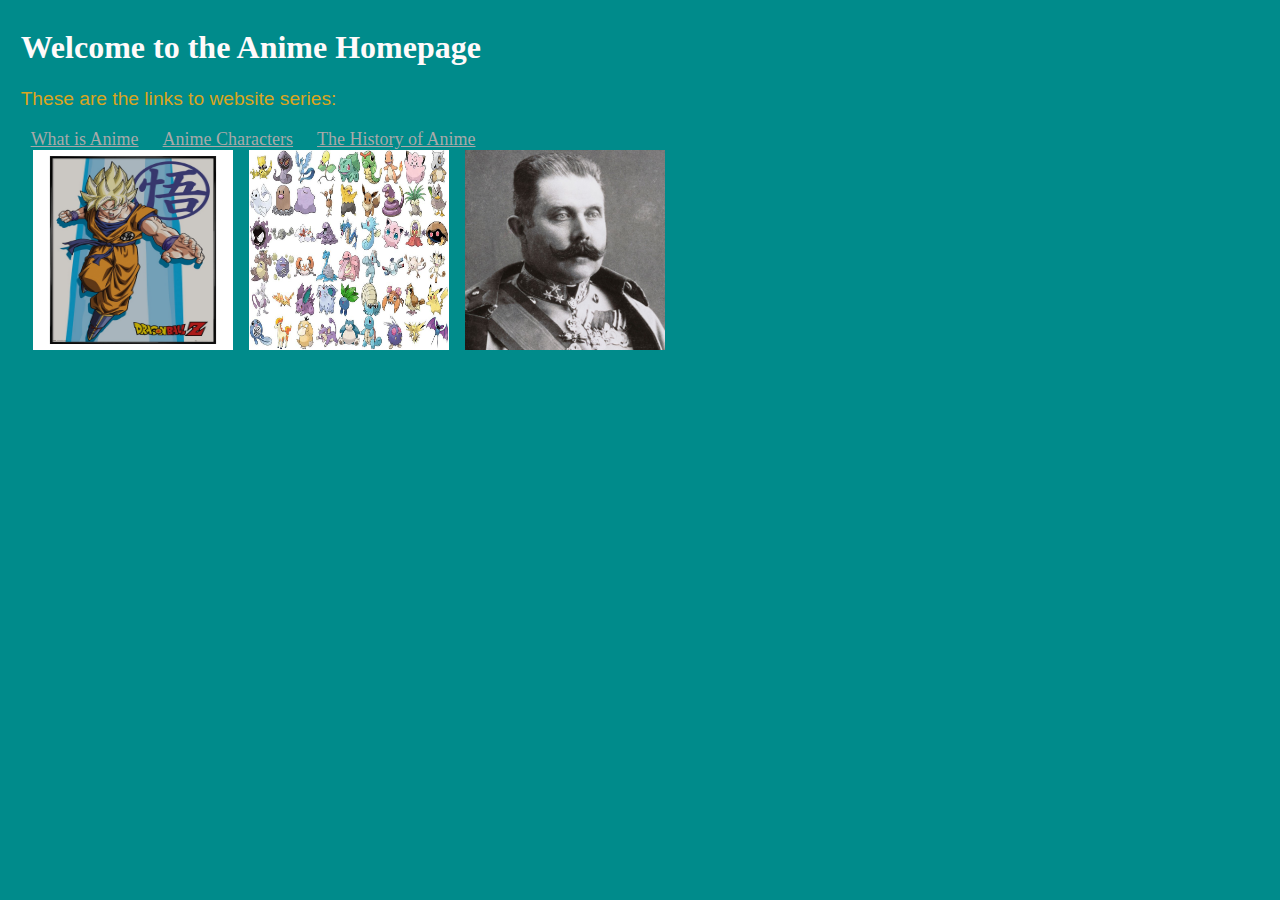
==== index.html @ c158bb8f "no comment" ====
<!DOCTYPE html>
<html lang="en">
<head>
    <meta charset="UTF-8">
    <title>Anime Homepage</title>
    <link rel="stylesheet" href="base.css">
</head>
    <body>
        <main>
        <header>
            <h1 > Welcome to the Anime Homepage</h1>
        </header>
        <article>
        <p>
            These are the links to website series:
        </p>
        </article>
        <nav>
            <a class="Link" class="homepage-links" href="page-1.html">What is Anime</a>
            <a class="Link" class="homepage-links" href="page-2.html">Anime Characters</a>
            <a class="Link" class="homepage-links" href="page-3.html">The History of Anime</a>
        </nav>
        <nav>
        <img class="homepage-images" src="Goku homepage image.jpg" alt="Goku Homepage Image"/>
        <img class="homepage-images" src="Multiple Pokemons in one picture.jpg" alt="Pokemon Homepage Image"/>
        <img class="homepage-images" src="franz ferdinand homepage image.jpg" alt="ferdinand Homepage Image"/>
        </nav>
        </main>
        </body>
    </body>
</html>
---- base.css ----
@charset "UTF-8";
p{
    font-family: 'Trebuchet MS', 'Lucida Sans Unicode', 'Lucida Grande', 'Lucida Sans', Arial, sans-serif;
    font-weight: normal;
    font-size: larger;
    color:goldenrod;
    margin-top: 0.5em;
}
body{
    background-color: darkcyan; 
}
main{
    float: left;
    width: 75%;
    margin-left: 1%;
    padding-right: 3px;
}
img{
    margin-left: 5px;
    border-left: solid 3px salmon;
    padding-left: 7px;
}
a{
    color: darkgray;
    padding-left: 10px;
    padding-right: 10px;
    font-size: large;
}
h1{
    font-family: Verdana, Geneva, 'Tahoma sans-serif';
    color: snow;
}
.homepage-images{
    width: 200px;
    height: 200px;
    margin-left: 5px;
    border-left: hidden;
    padding-left: 7px;
}
.homepage-links{
    margin-right: 500px;
}
.Link:hover{
    opacity: 0.5;
}
.footer-para, .footer-links{
    font-size: medium;
    clear: left;
    margin-left: 1%;
    margin-right: auto;
}
.footer-para{
    margin-top: 2em;
}
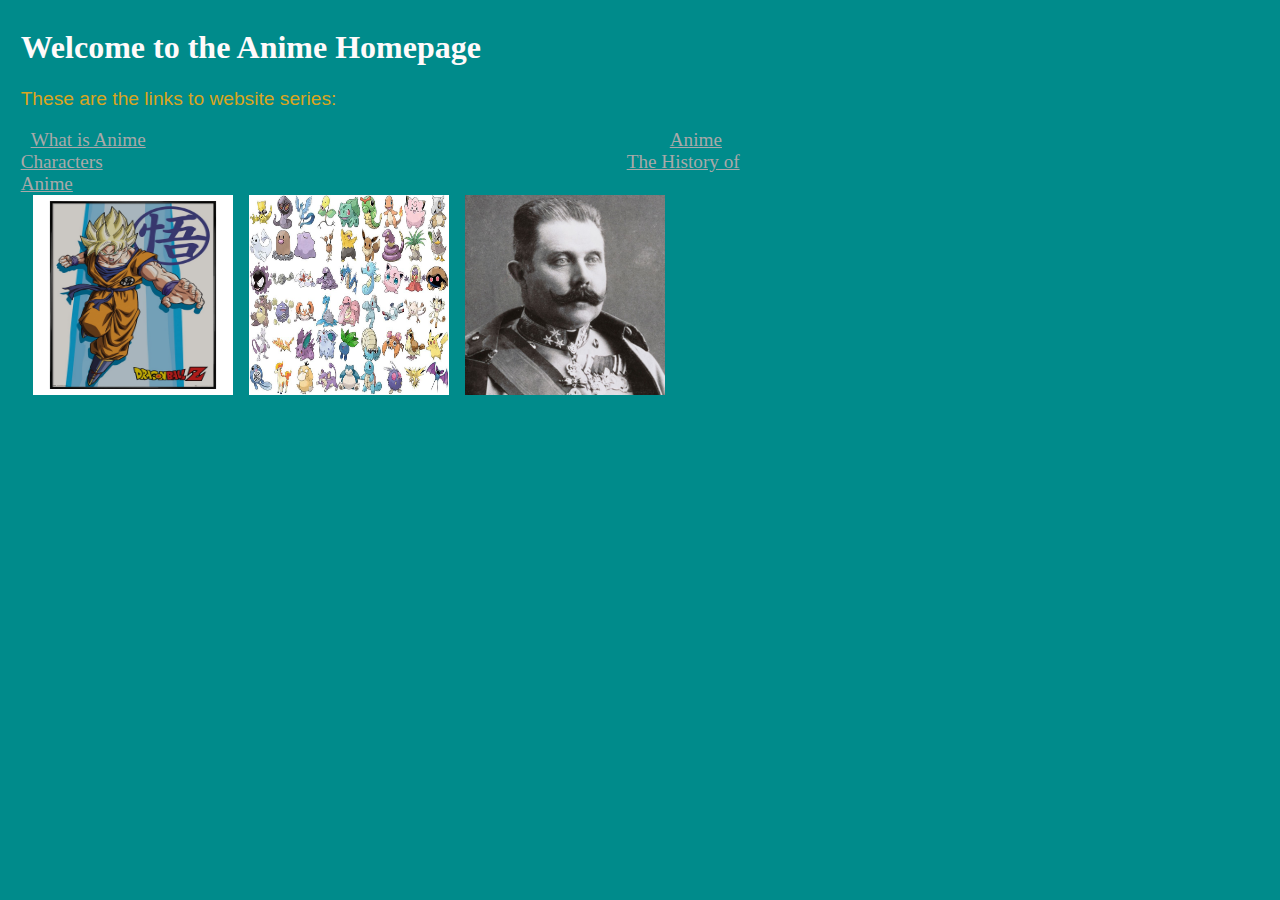
==== commit 94293ddc: "removed the link class" ====
--- a/index.html
+++ b/index.html
@@ -16,9 +16,9 @@
         </p>
         </article>
         <nav>
-            <a class="Link" class="homepage-links" href="page-1.html">What is Anime</a>
-            <a class="Link" class="homepage-links" href="page-2.html">Anime Characters</a>
-            <a class="Link" class="homepage-links" href="page-3.html">The History of Anime</a>
+            <a class="homepage-links" href="page-1.html">What is Anime</a>
+            <a class="homepage-links" href="page-2.html">Anime Characters</a>
+            <a class="homepage-links" href="page-3.html">The History of Anime</a>
         </nav>
         <nav>
         <img class="homepage-images" src="Goku homepage image.jpg" alt="Goku Homepage Image"/>
--- a/base.css
+++ b/base.css
@@ -24,7 +24,7 @@
     color: darkgray;
     padding-left: 10px;
     padding-right: 10px;
-    font-size: large;
+    font-size: medium;
 }
 h1{
     font-family: Verdana, Geneva, 'Tahoma sans-serif';
@@ -38,9 +38,13 @@
     padding-left: 7px;
 }
 .homepage-links{
+    color: darkgray;
+    padding-left: 10px;
+    padding-right: 10px;
+    font-size: larger;
     margin-right: 500px;
 }
-.Link:hover{
+a:hover{
     opacity: 0.5;
 }
 .footer-para, .footer-links{
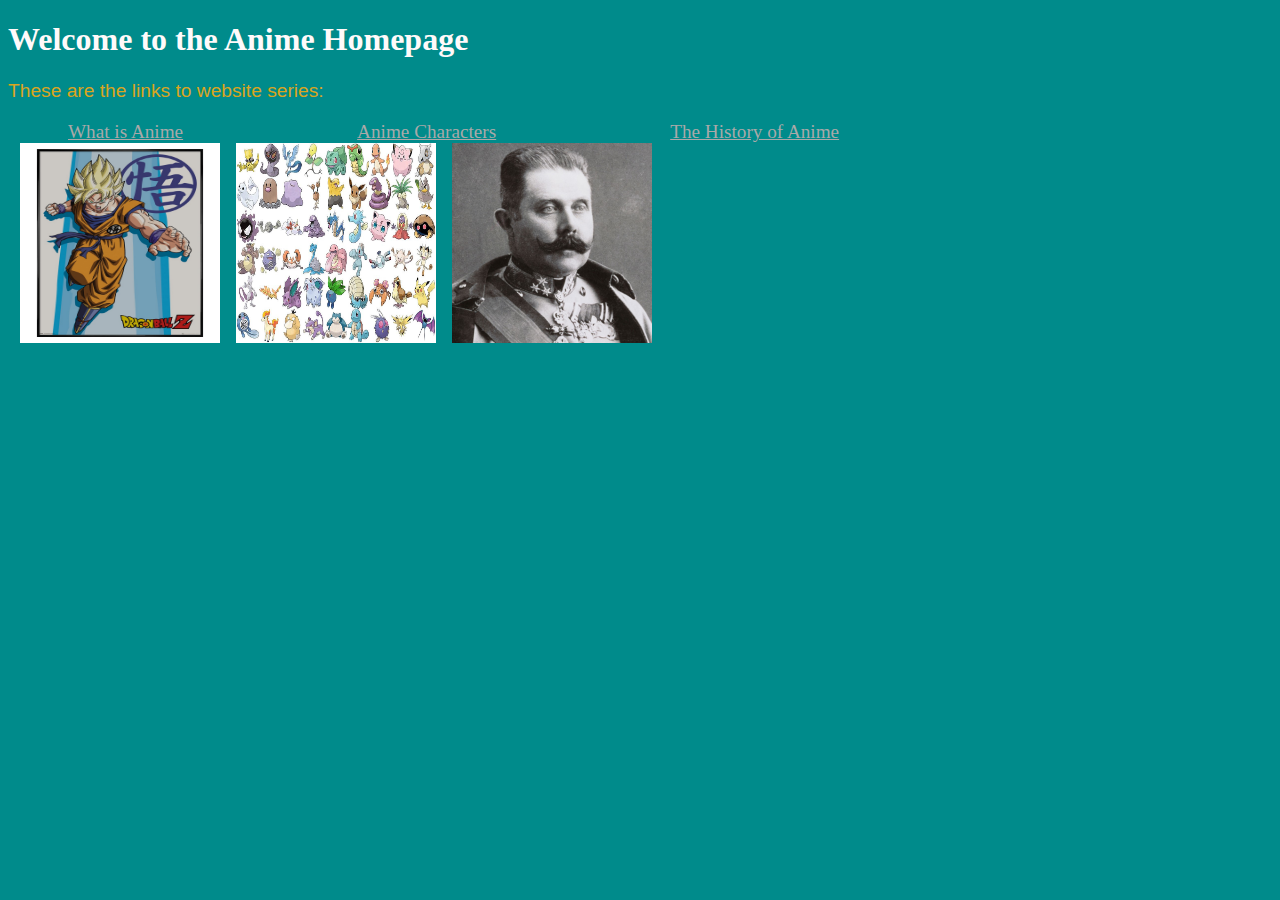
==== commit 4396ff69: "got rid of 'main' element in homepage" ====
--- a/index.html
+++ b/index.html
@@ -6,7 +6,6 @@
     <link rel="stylesheet" href="base.css">
 </head>
     <body>
-        <main>
         <header>
             <h1 > Welcome to the Anime Homepage</h1>
         </header>
@@ -25,7 +24,6 @@
         <img class="homepage-images" src="Multiple Pokemons in one picture.jpg" alt="Pokemon Homepage Image"/>
         <img class="homepage-images" src="franz ferdinand homepage image.jpg" alt="ferdinand Homepage Image"/>
         </nav>
-        </main>
         </body>
     </body>
 </html>--- a/base.css
+++ b/base.css
@@ -39,10 +39,9 @@
 }
 .homepage-links{
     color: darkgray;
-    padding-left: 10px;
-    padding-right: 10px;
     font-size: larger;
-    margin-right: 500px;
+    margin-right: 100px;
+    margin-left: 50px;
 }
 a:hover{
     opacity: 0.5;
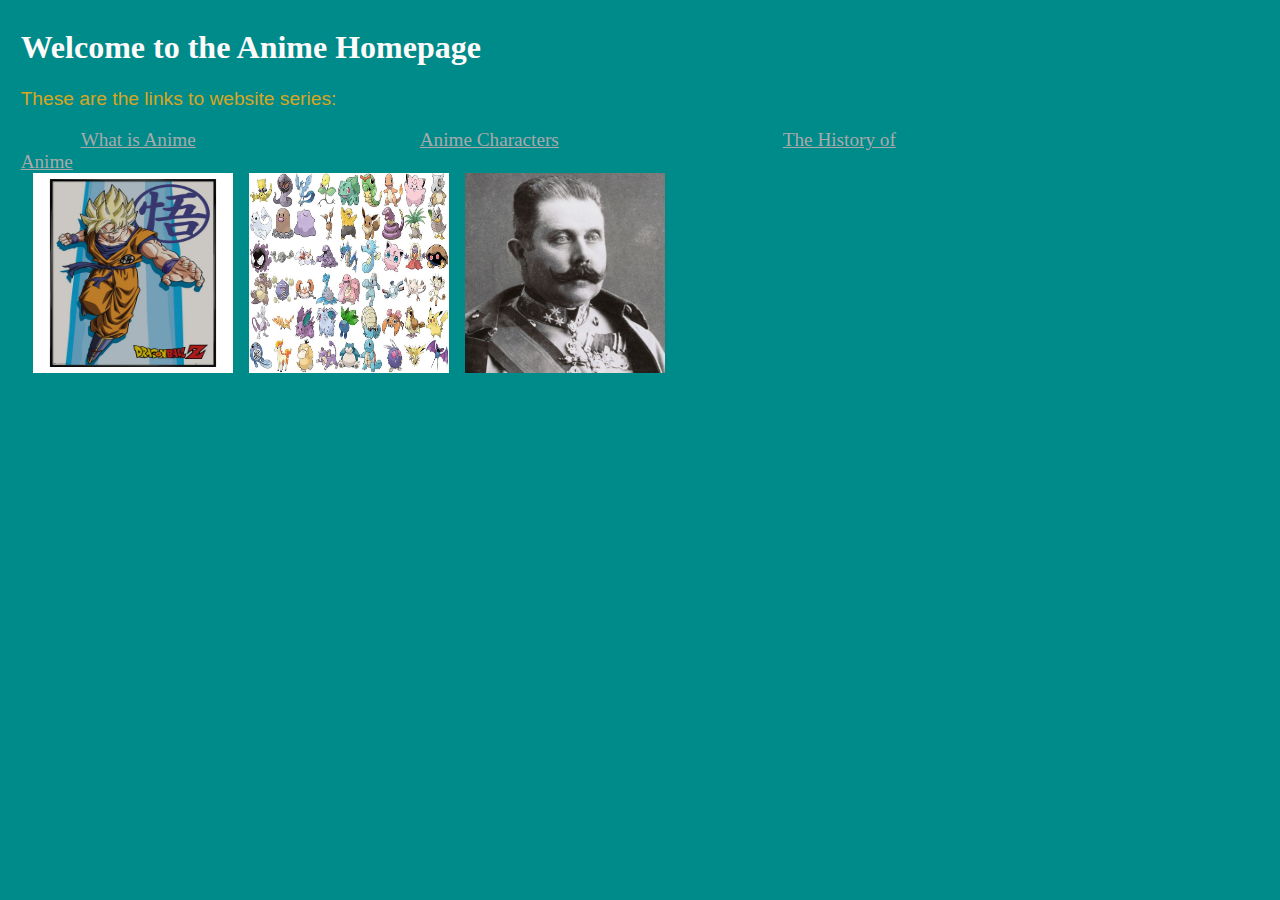
==== commit ad13133c: "added main" ====
--- a/index.html
+++ b/index.html
@@ -6,6 +6,7 @@
     <link rel="stylesheet" href="base.css">
 </head>
     <body>
+        <main>
         <header>
             <h1 > Welcome to the Anime Homepage</h1>
         </header>
@@ -24,6 +25,7 @@
         <img class="homepage-images" src="Multiple Pokemons in one picture.jpg" alt="Pokemon Homepage Image"/>
         <img class="homepage-images" src="franz ferdinand homepage image.jpg" alt="ferdinand Homepage Image"/>
         </nav>
+        </main>
         </body>
     </body>
 </html>--- a/base.css
+++ b/base.css
@@ -40,7 +40,7 @@
 .homepage-links{
     color: darkgray;
     font-size: larger;
-    margin-right: 100px;
+    margin-right: 150px;
     margin-left: 50px;
 }
 a:hover{
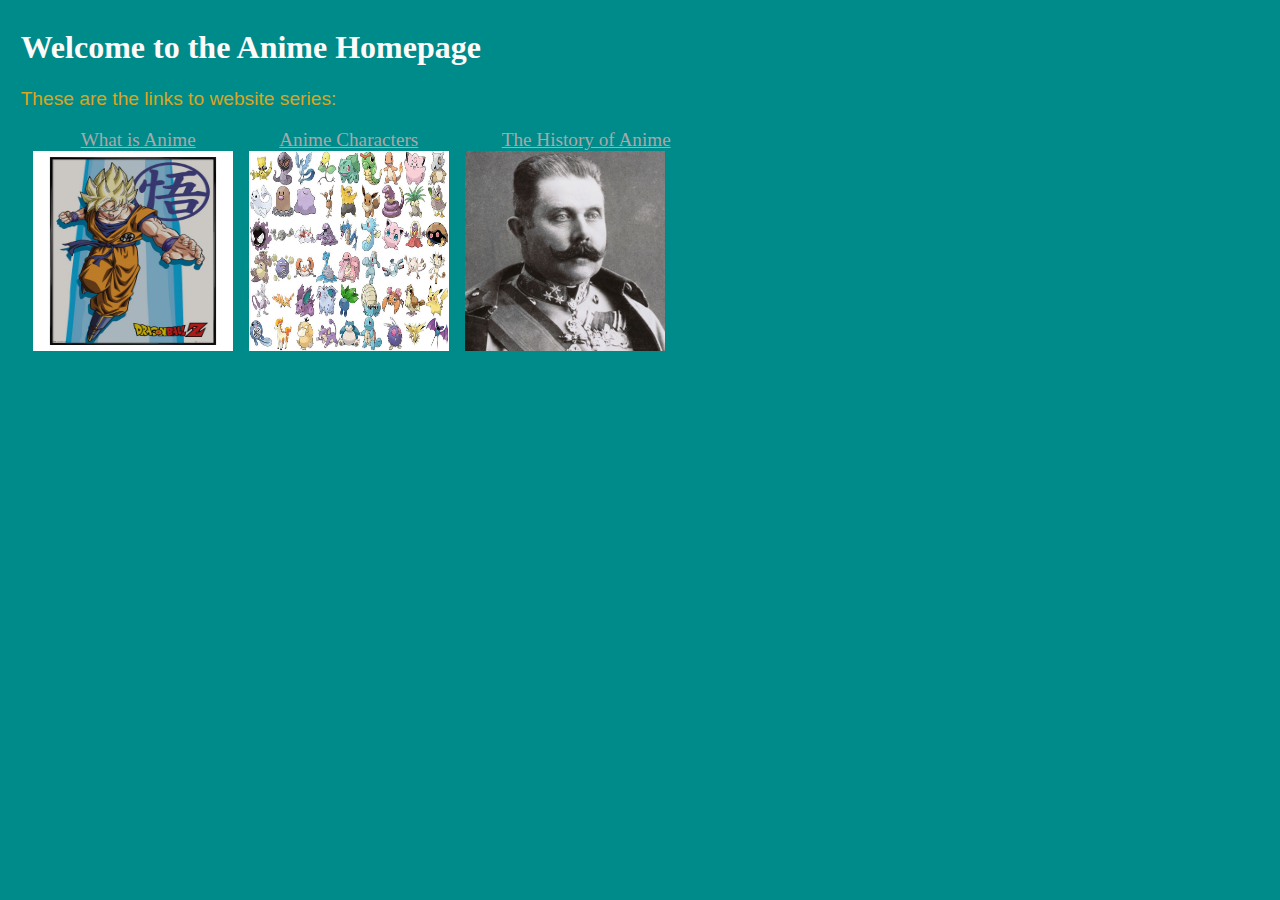
==== commit 5b0a642e: "added class to anime characters link" ====
--- a/index.html
+++ b/index.html
@@ -17,7 +17,7 @@
         </article>
         <nav>
             <a class="homepage-links" href="page-1.html">What is Anime</a>
-            <a class="homepage-links" href="page-2.html">Anime Characters</a>
+            <a class="anime-character-homepage-link" href="page-2.html">Anime Characters</a>
             <a class="homepage-links" href="page-3.html">The History of Anime</a>
         </nav>
         <nav>
--- a/base.css
+++ b/base.css
@@ -40,7 +40,13 @@
 .homepage-links{
     color: darkgray;
     font-size: larger;
-    margin-right: 150px;
+    margin-right: 1%;
+    margin-left: 50px;
+}
+.anime-character-homepage-link{
+    color: darkgray;
+    font-size: larger;
+    margin-right: 1%;
     margin-left: 50px;
 }
 a:hover{
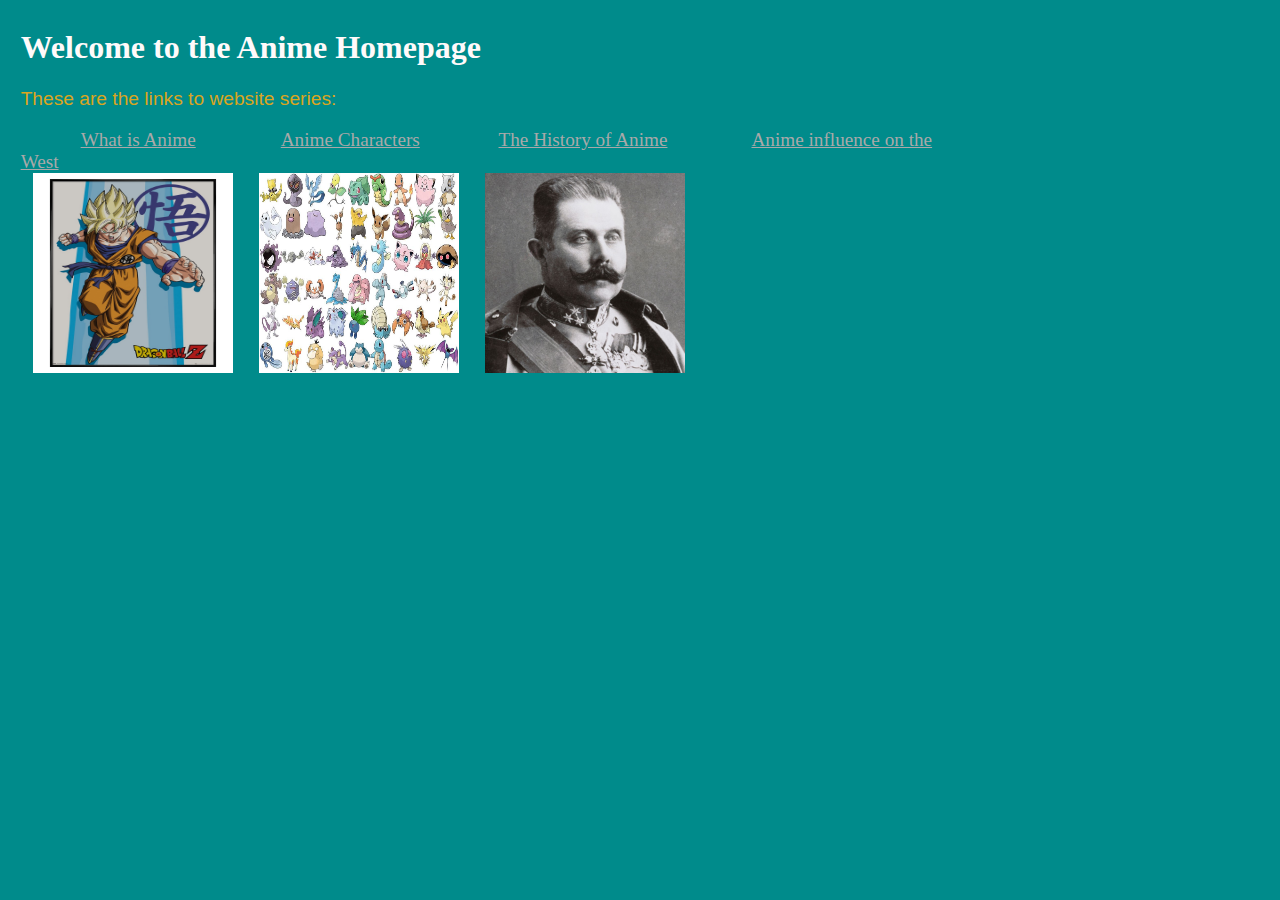
==== commit e734e59f: "added footer links" ====
--- a/index.html
+++ b/index.html
@@ -19,6 +19,7 @@
             <a class="homepage-links" href="page-1.html">What is Anime</a>
             <a class="anime-character-homepage-link" href="page-2.html">Anime Characters</a>
             <a class="homepage-links" href="page-3.html">The History of Anime</a>
+            <a class="homepage-links" href="page-4.html">Anime influence on the West</a>
         </nav>
         <nav>
         <img class="homepage-images" src="Goku homepage image.jpg" alt="Goku Homepage Image"/>
--- a/base.css
+++ b/base.css
@@ -34,20 +34,21 @@
     width: 200px;
     height: 200px;
     margin-left: 5px;
+    margin-right: 10px;
     border-left: hidden;
     padding-left: 7px;
 }
 .homepage-links{
     color: darkgray;
     font-size: larger;
-    margin-right: 1%;
+    margin-right: 10px;
     margin-left: 50px;
 }
 .anime-character-homepage-link{
     color: darkgray;
     font-size: larger;
-    margin-right: 1%;
-    margin-left: 50px;
+    margin-right: 0.5%;
+    margin-left: 51px;
 }
 a:hover{
     opacity: 0.5;
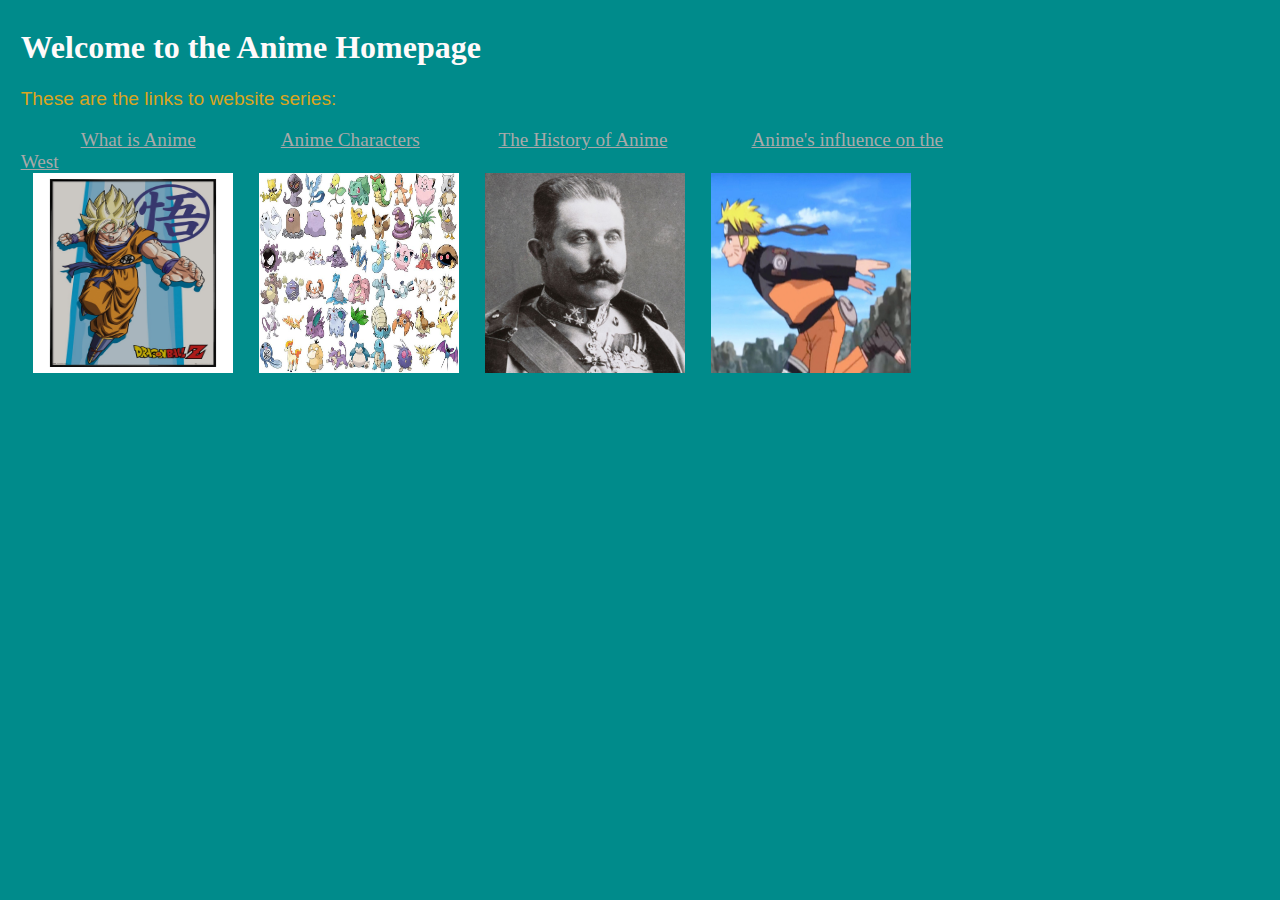
==== commit 64314f5a: "no comment" ====
--- a/index.html
+++ b/index.html
@@ -19,12 +19,13 @@
             <a class="homepage-links" href="page-1.html">What is Anime</a>
             <a class="anime-character-homepage-link" href="page-2.html">Anime Characters</a>
             <a class="homepage-links" href="page-3.html">The History of Anime</a>
-            <a class="homepage-links" href="page-4.html">Anime influence on the West</a>
+            <a class="homepage-links" href="page-4.html">Anime's influence on the West</a>
         </nav>
         <nav>
         <img class="homepage-images" src="Goku homepage image.jpg" alt="Goku Homepage Image"/>
         <img class="homepage-images" src="Multiple Pokemons in one picture.jpg" alt="Pokemon Homepage Image"/>
         <img class="homepage-images" src="franz ferdinand homepage image.jpg" alt="ferdinand Homepage Image"/>
+        <img class="homepage-images" src="naruto run image.jpg" alt="naruto run image" />
         </nav>
         </main>
         </body>
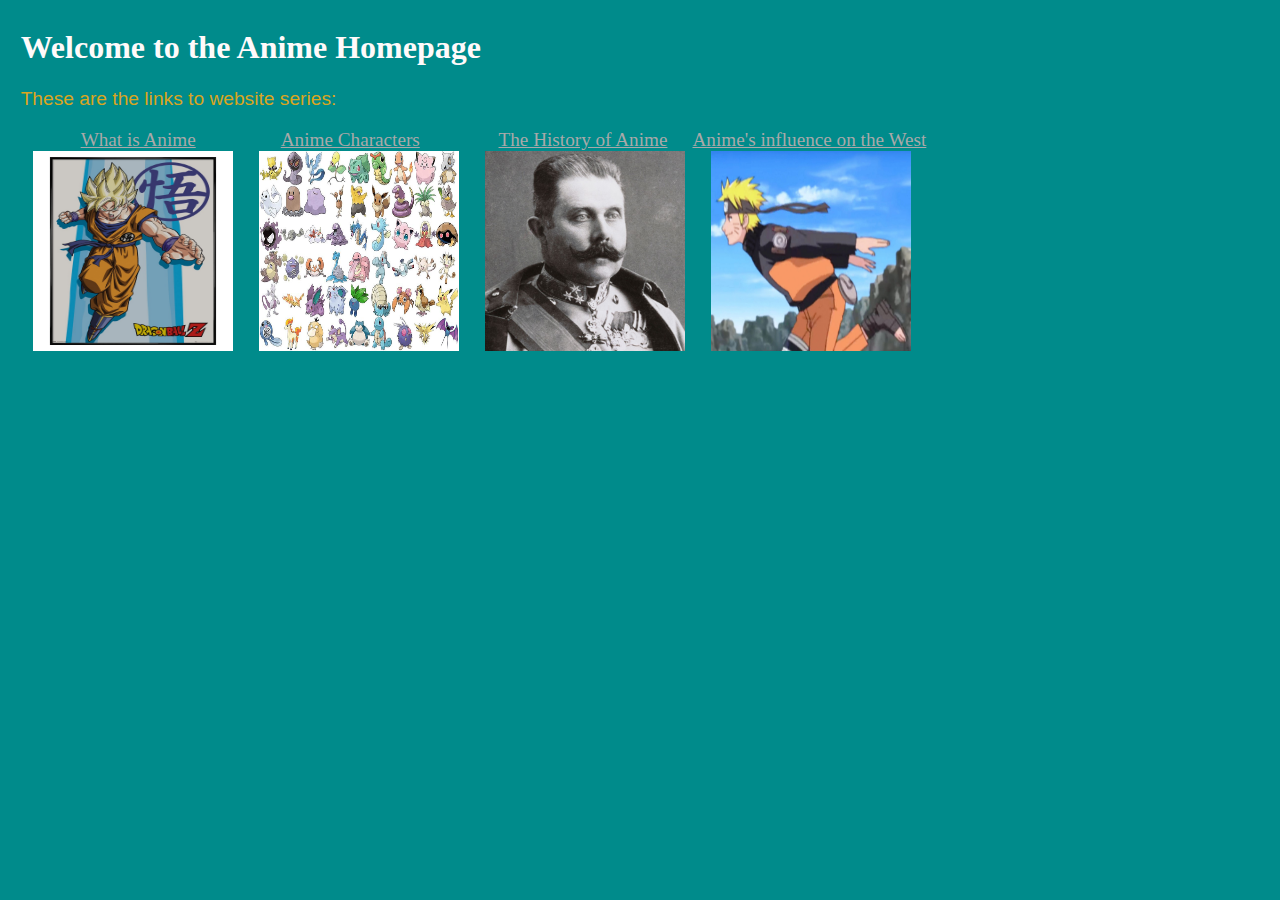
==== commit 0bb91606: "no comment" ====
--- a/index.html
+++ b/index.html
@@ -18,8 +18,8 @@
         <nav>
             <a class="homepage-links" href="page-1.html">What is Anime</a>
             <a class="anime-character-homepage-link" href="page-2.html">Anime Characters</a>
-            <a class="homepage-links" href="page-3.html">The History of Anime</a>
-            <a class="homepage-links" href="page-4.html">Anime's influence on the West</a>
+            <a class="history-of-anime-link" href="page-3.html">The History of Anime</a>
+            <a class="last-link" href="page-4.html">Anime's influence on the West</a>
         </nav>
         <nav>
         <img class="homepage-images" src="Goku homepage image.jpg" alt="Goku Homepage Image"/>
--- a/base.css
+++ b/base.css
@@ -50,6 +50,18 @@
     margin-right: 0.5%;
     margin-left: 51px;
 }
+.history-of-anime-link{
+    color: darkgray;
+    font-size: larger;
+    margin-right: 0px;
+    margin-left: 50px;
+}
+.last-link{
+    color: darkgray;
+    font-size: larger;
+    margin-right: 0px;
+    margin-left: 1px;
+}
 a:hover{
     opacity: 0.5;
 }
